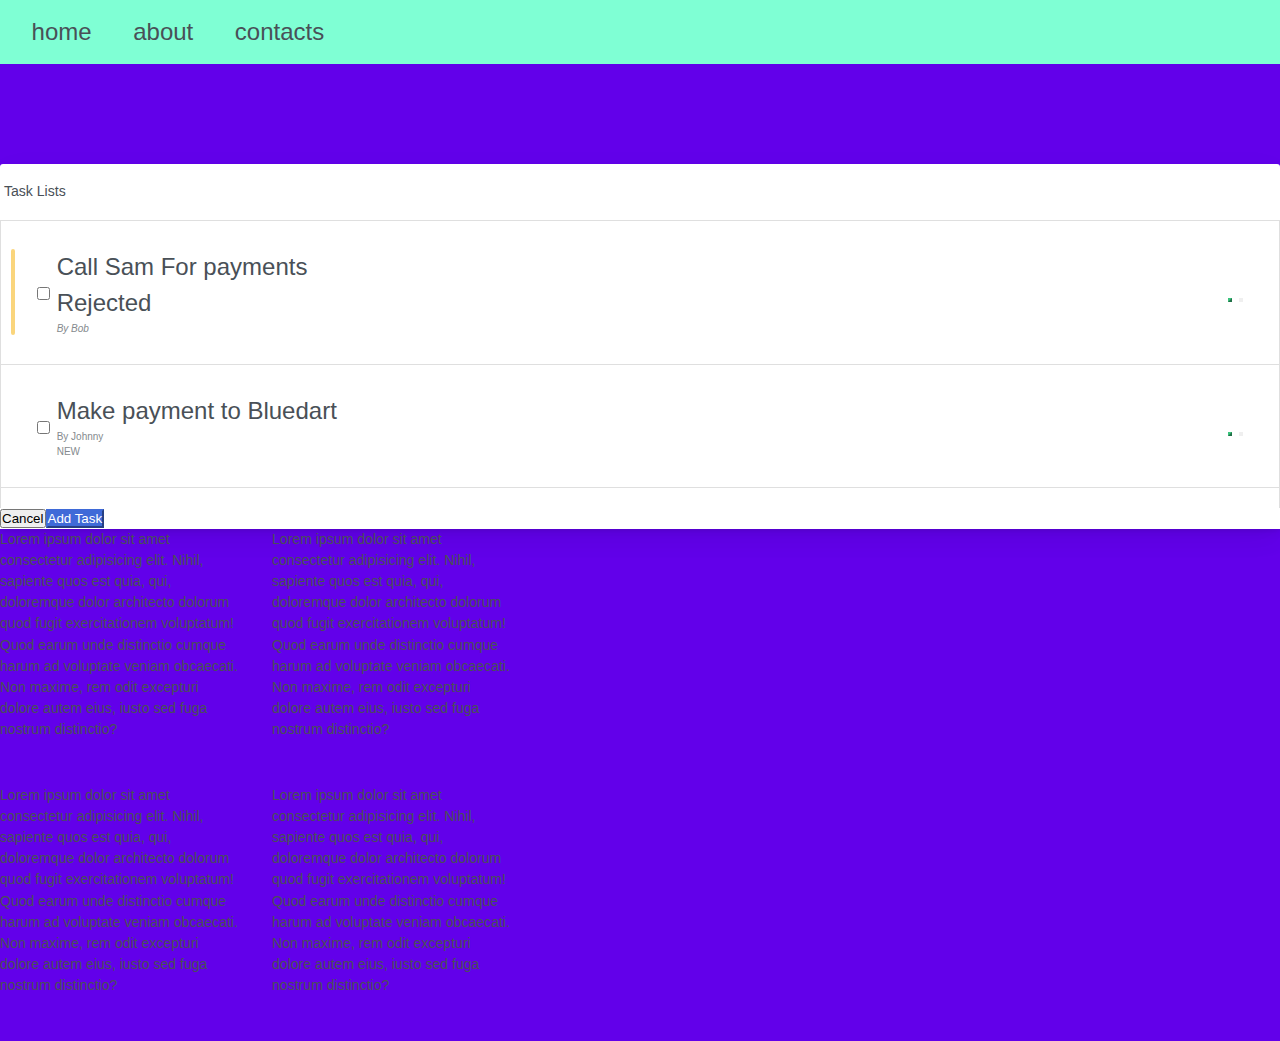
==== index.html @ 16197dee "Add files via upload" ====
<!DOCTYPE html>
<html lang="en">

<head>
    <meta charset="UTF-8">
    <meta http-equiv="X-UA-Compatible" content="IE=edge">
    <meta name="viewport" content="width=device-width, initial-scale=1.0">
    <title>will change later</title>
    <link rel="stylesheet" href="index.css">

</head>

<body>
    <nav>
        <ul class="top">
            <li>home</li>
            <li>about</li>
            <li>contacts</li>
        </ul>
    </nav>
    <div class="container">
        <div class="row d-flex justify-content-center container">
            <div class="col-md-8">
                <div class="card-hover-shadow-2x mb-3 card">
                    <div class="card-header-tab card-header">
                        <div class="card-header-title font-size-lg text-capitalize font-weight-normal"><i class="fa fa-tasks"></i>&nbsp;Task Lists</div>
                    </div>
                    <div class="scroll-area-sm">
                        <perfect-scrollbar class="ps-show-limits">
                            <div style="position: static;" class="ps ps--active-y">
                                <div class="ps-content">
                                    <ul class=" list-group list-group-flush">
                                        <li class="list-group-item">
                                            <div class="todo-indicator bg-warning"></div>
                                            <div class="widget-content p-0">
                                                <div class="widget-content-wrapper">
                                                    <div class="widget-content-left mr-2">
                                                        <div class="custom-checkbox custom-control"> <input class="custom-control-input" id="exampleCustomCheckbox12" type="checkbox"><label class="custom-control-label" for="exampleCustomCheckbox12">&nbsp;</label> </div>
                                                    </div>
                                                    <div class="widget-content-left">
                                                        <div class="widget-heading">Call Sam For payments <div class="badge badge-danger ml-2">Rejected</div>
                                                        </div>
                                                        <div class="widget-subheading"><i>By Bob</i></div>
                                                    </div>
                                                    <div class="widget-content-right"> <button class="border-0 btn-transition btn btn-outline-success"> <i class="fa fa-check"></i></button> <button class="border-0 btn-transition btn btn-outline-danger"> <i class="fa fa-trash"></i> </button> </div>
                                                </div>
                                            </div>
                                        </li>
                                        <li class="list-group-item">
                                            <div class="todo-indicator bg-focus"></div>
                                            <div class="widget-content p-0">
                                                <div class="widget-content-wrapper">
                                                    <div class="widget-content-left mr-2">
                                                        <div class="custom-checkbox custom-control"><input class="custom-control-input" id="exampleCustomCheckbox1" type="checkbox"><label class="custom-control-label" for="exampleCustomCheckbox1">&nbsp;</label></div>
                                                    </div>
                                                    <div class="widget-content-left">
                                                        <div class="widget-heading">Make payment to Bluedart</div>
                                                        <div class="widget-subheading">
                                                            <div>By Johnny <div class="badge badge-pill badge-info ml-2">NEW</div>
                                                            </div>
                                                        </div>
                                                    </div>
                                                    <div class="widget-content-right"> <button class="border-0 btn-transition btn btn-outline-success"> <i class="fa fa-check"></i></button> <button class="border-0 btn-transition btn btn-outline-danger"> <i class="fa fa-trash"></i> </button> </div>
                                                </div>
                                            </div>
                                        </li>
                                        <li class="list-group-item">
                                            <div class="todo-indicator bg-primary"></div>
                                            <div class="widget-content p-0">
                                                <div class="widget-content-wrapper">
                                                    <div class="widget-content-left mr-2">
                                                        <div class="custom-checkbox custom-control"><input class="custom-control-input" id="exampleCustomCheckbox4" type="checkbox"><label class="custom-control-label" for="exampleCustomCheckbox4">&nbsp;</label></div>
                                                    </div>
                                                    <div class="widget-content-left flex2">
                                                        <div class="widget-heading">Office rent </div>
                                                        <div class="widget-subheading">By Samino!</div>
                                                    </div>
                                                    <div class="widget-content-right"> <button class="border-0 btn-transition btn btn-outline-success"> <i class="fa fa-check"></i></button> <button class="border-0 btn-transition btn btn-outline-danger"> <i class="fa fa-trash"></i> </button> </div>
                                                </div>
                                            </div>
                                        </li>
                                        <li class="list-group-item">
                                            <div class="todo-indicator bg-info"></div>
                                            <div class="widget-content p-0">
                                                <div class="widget-content-wrapper">
                                                    <div class="widget-content-left mr-2">
                                                        <div class="custom-checkbox custom-control"><input class="custom-control-input" id="exampleCustomCheckbox2" type="checkbox"><label class="custom-control-label" for="exampleCustomCheckbox2">&nbsp;</label></div>
                                                    </div>
                                                    <div class="widget-content-left">
                                                        <div class="widget-heading">Office grocery shopping</div>
                                                        <div class="widget-subheading">By Tida</div>
                                                    </div>
                                                    <div class="widget-content-right"> <button class="border-0 btn-transition btn btn-outline-success"> <i class="fa fa-check"></i></button> <button class="border-0 btn-transition btn btn-outline-danger"> <i class="fa fa-trash"></i> </button> </div>
                                                </div>
                                            </div>
                                        </li>
                                        <li class="list-group-item">
                                            <div class="todo-indicator bg-success"></div>
                                            <div class="widget-content p-0">
                                                <div class="widget-content-wrapper">
                                                    <div class="widget-content-left mr-2">
                                                        <div class="custom-checkbox custom-control"><input class="custom-control-input" id="exampleCustomCheckbox3" type="checkbox"><label class="custom-control-label" for="exampleCustomCheckbox3">&nbsp;</label></div>
                                                    </div>
                                                    <div class="widget-content-left flex2">
                                                        <div class="widget-heading">Ask for Lunch to Clients</div>
                                                        <div class="widget-subheading">By Office Admin</div>
                                                    </div>
                                                    <div class="widget-content-right"> <button class="border-0 btn-transition btn btn-outline-success"> <i class="fa fa-check"></i></button> <button class="border-0 btn-transition btn btn-outline-danger"> <i class="fa fa-trash"></i> </button> </div>
                                                </div>
                                            </div>
                                        </li>
                                        <li class="list-group-item">
                                            <div class="todo-indicator bg-success"></div>
                                            <div class="widget-content p-0">
                                                <div class="widget-content-wrapper">
                                                    <div class="widget-content-left mr-2">
                                                        <div class="custom-checkbox custom-control"><input class="custom-control-input" id="exampleCustomCheckbox10" type="checkbox"><label class="custom-control-label" for="exampleCustomCheckbox10">&nbsp;</label></div>
                                                    </div>
                                                    <div class="widget-content-left flex2">
                                                        <div class="widget-heading">Client Meeting at 11 AM</div>
                                                        <div class="widget-subheading">By CEO</div>
                                                    </div>
                                                    <div class="widget-content-right"> <button class="border-0 btn-transition btn btn-outline-success"> <i class="fa fa-check"></i></button> <button class="border-0 btn-transition btn btn-outline-danger"> <i class="fa fa-trash"></i> </button> </div>
                                                </div>
                                            </div>
                                        </li>
                                    </ul>
                                </div>
                            </div>
                        </perfect-scrollbar>
                    </div>
                    <div class="d-block text-right card-footer"><button class="mr-2 btn btn-link btn-sm">Cancel</button><button class="btn btn-primary">Add Task</button></div>
                </div>
            </div>
        </div>
    </div>
    <div class="graph">
        <div class="ypositive">
            <div class="ele" id="now">Lorem ipsum dolor sit amet consectetur adipisicing elit. Nihil, sapiente quos est quia, qui,
                doloremque dolor architecto dolorum quod fugit exercitationem voluptatum! Quod earum unde distinctio cumque
                harum ad voluptate veniam obcaecati. Non maxime, rem odit excepturi dolore autem eius, iusto sed fuga
                nostrum distinctio?
            </div>
            <div class="ele" id="shed">Lorem ipsum dolor sit amet consectetur adipisicing elit. Nihil, sapiente quos est quia, qui,
                doloremque dolor architecto dolorum quod fugit exercitationem voluptatum! Quod earum unde distinctio cumque
                harum ad voluptate veniam obcaecati. Non maxime, rem odit excepturi dolore autem eius, iusto sed fuga
                nostrum distinctio?
            </div>
         
        </div>
        <div class="ynegitive">      
            <div class="ele" id="later">Lorem ipsum dolor sit amet consectetur adipisicing elit. Nihil, sapiente quos est quia, qui,
                doloremque dolor architecto dolorum quod fugit exercitationem voluptatum! Quod earum unde distinctio cumque
                harum ad voluptate veniam obcaecati. Non maxime, rem odit excepturi dolore autem eius, iusto sed fuga
                nostrum distinctio?
            </div>
            <div class="ele" id="dont">Lorem ipsum dolor sit amet consectetur adipisicing elit. Nihil, sapiente quos est quia, qui,
                doloremque dolor architecto dolorum quod fugit exercitationem voluptatum! Quod earum unde distinctio cumque
                harum ad voluptate veniam obcaecati. Non maxime, rem odit excepturi dolore autem eius, iusto sed fuga
                nostrum distinctio?
            </div>
        </div>
    </div>


</body>

</html>
---- index.css ----
*{
    padding: 0;
    margin: 0;
}


/* for nav bar */
.top{
    list-style-type: none;
    background: aquamarine;
    padding: 1.09% 1%;
}
li{
    display: inline;
    padding: 0% 1.5%;
    font-size: x-large;
}





body {
    margin: 0;
    font-family: -apple-system, BlinkMacSystemFont, "Segoe UI", Roboto, "Helvetica Neue", Arial, "Noto Sans", sans-serif, "Apple Color Emoji", "Segoe UI Emoji", "Segoe UI Symbol", "Noto Color Emoji";
    font-size: 0.88rem;
    font-weight: 400;
    line-height: 1.5;
    color: #495057;
    text-align: left;
    background-color: #6200EA
}

i {
    font-style: italic
}

.container {
    margin-top: 100px
}

.card {
    box-shadow: 0 0.46875rem 2.1875rem rgba(4, 9, 20, 0.03), 0 0.9375rem 1.40625rem rgba(4, 9, 20, 0.03), 0 0.25rem 0.53125rem rgba(4, 9, 20, 0.05), 0 0.125rem 0.1875rem rgba(4, 9, 20, 0.03);
    border-width: 0;
    transition: all .2s
}

.card-header:first-child {
    border-radius: calc(0.25rem - 1px) calc(0.25rem - 1px) 0 0
}

.card-header {
    display: flex;
    align-items: center;
    border-bottom-width: 1px;
    padding-top: 0;
    padding-bottom: 0;
    padding-right: 0.625rem;
    height: 3.5rem;
    background-color: #fff
}

.widget-subheading {
    color: #858a8e;
    font-size: 10px
}

.card-header.card-header-tab .card-header-title {
    display: flex;
    align-items: center;
    white-space: nowrap
}

.card-header .header-icon {
    font-size: 1.65rem;
    margin-right: 0.625rem
}

.card-header.card-header-tab .card-header-title {
    display: flex;
    align-items: center;
    white-space: nowrap
}

.btn-actions-pane-right {
    margin-left: auto;
    white-space: nowrap
}

.text-capitalize {
    text-transform: capitalize !important
}

.scroll-area-sm {
    height: 288px;
    overflow-x: hidden
}

.list-group-item {
    position: relative;
    display: block;
    padding: 0.75rem 1.25rem;
    margin-bottom: -1px;
    background-color: #fff;
    border: 1px solid rgba(0, 0, 0, 0.125)
}

.list-group {
    display: flex;
    flex-direction: column;
    padding-left: 0;
    margin-bottom: 0
}

.todo-indicator {
    position: absolute;
    width: 4px;
    height: 60%;
    border-radius: 0.3rem;
    left: 0.625rem;
    top: 20%;
    opacity: .6;
    transition: opacity .2s
}

.bg-warning {
    background-color: #f7b924 !important
}

.widget-content {
    padding: 1rem;
    flex-direction: row;
    align-items: center
}

.widget-content .widget-content-wrapper {
    display: flex;
    flex: 1;
    position: relative;
    align-items: center
}

.widget-content .widget-content-right.widget-content-actions {
    visibility: hidden;
    opacity: 0;
    transition: opacity .2s
}

.widget-content .widget-content-right {
    margin-left: auto
}

.btn:not(:disabled):not(.disabled) {
    cursor: pointer
}

.btn {
    position: relative;
    transition: color 0.15s, background-color 0.15s, border-color 0.15s, box-shadow 0.15s
}

.btn-outline-success {
    color: #3ac47d;
    border-color: #3ac47d
}

.btn-outline-success:hover {
    color: #fff;
    background-color: #3ac47d;
    border-color: #3ac47d
}

.btn-outline-success:hover {
    color: #fff;
    background-color: #3ac47d;
    border-color: #3ac47d
}

.btn-primary {
    color: #fff;
    background-color: #3f6ad8;
    border-color: #3f6ad8
}

.btn {
    position: relative;
    transition: color 0.15s, background-color 0.15s, border-color 0.15s, box-shadow 0.15s;
    outline: none !important
}

.card-footer {
    background-color: #fff
}






/* for eisenhower's matrix */
.graph{
    margin: 0;
    padding: 0;
    display: flexbox;
    height: 40vw;
    width: 40vw;
}

.ypositive{
    display: block;
    margin: 0;
    padding: 0;
    height: 20vw;
    width: 40vw;

}

.ynegitive{
    display: block;
    margin: 0;
    padding: 0;
    height: 20vw;
    width: 40vw;    

}


.ele{
    margin: 0;
    display: inline-block;
    height: 240px;
    width: 240px;
    overflow: hidden;
}
#now{
    float: left;
}
#shed{
    float: right;
}
#later{
    float: left;
}
#dont{
    float: right;
}











.bottom{
    position: absolute ;
    height: 2%;
    background: #000;
}
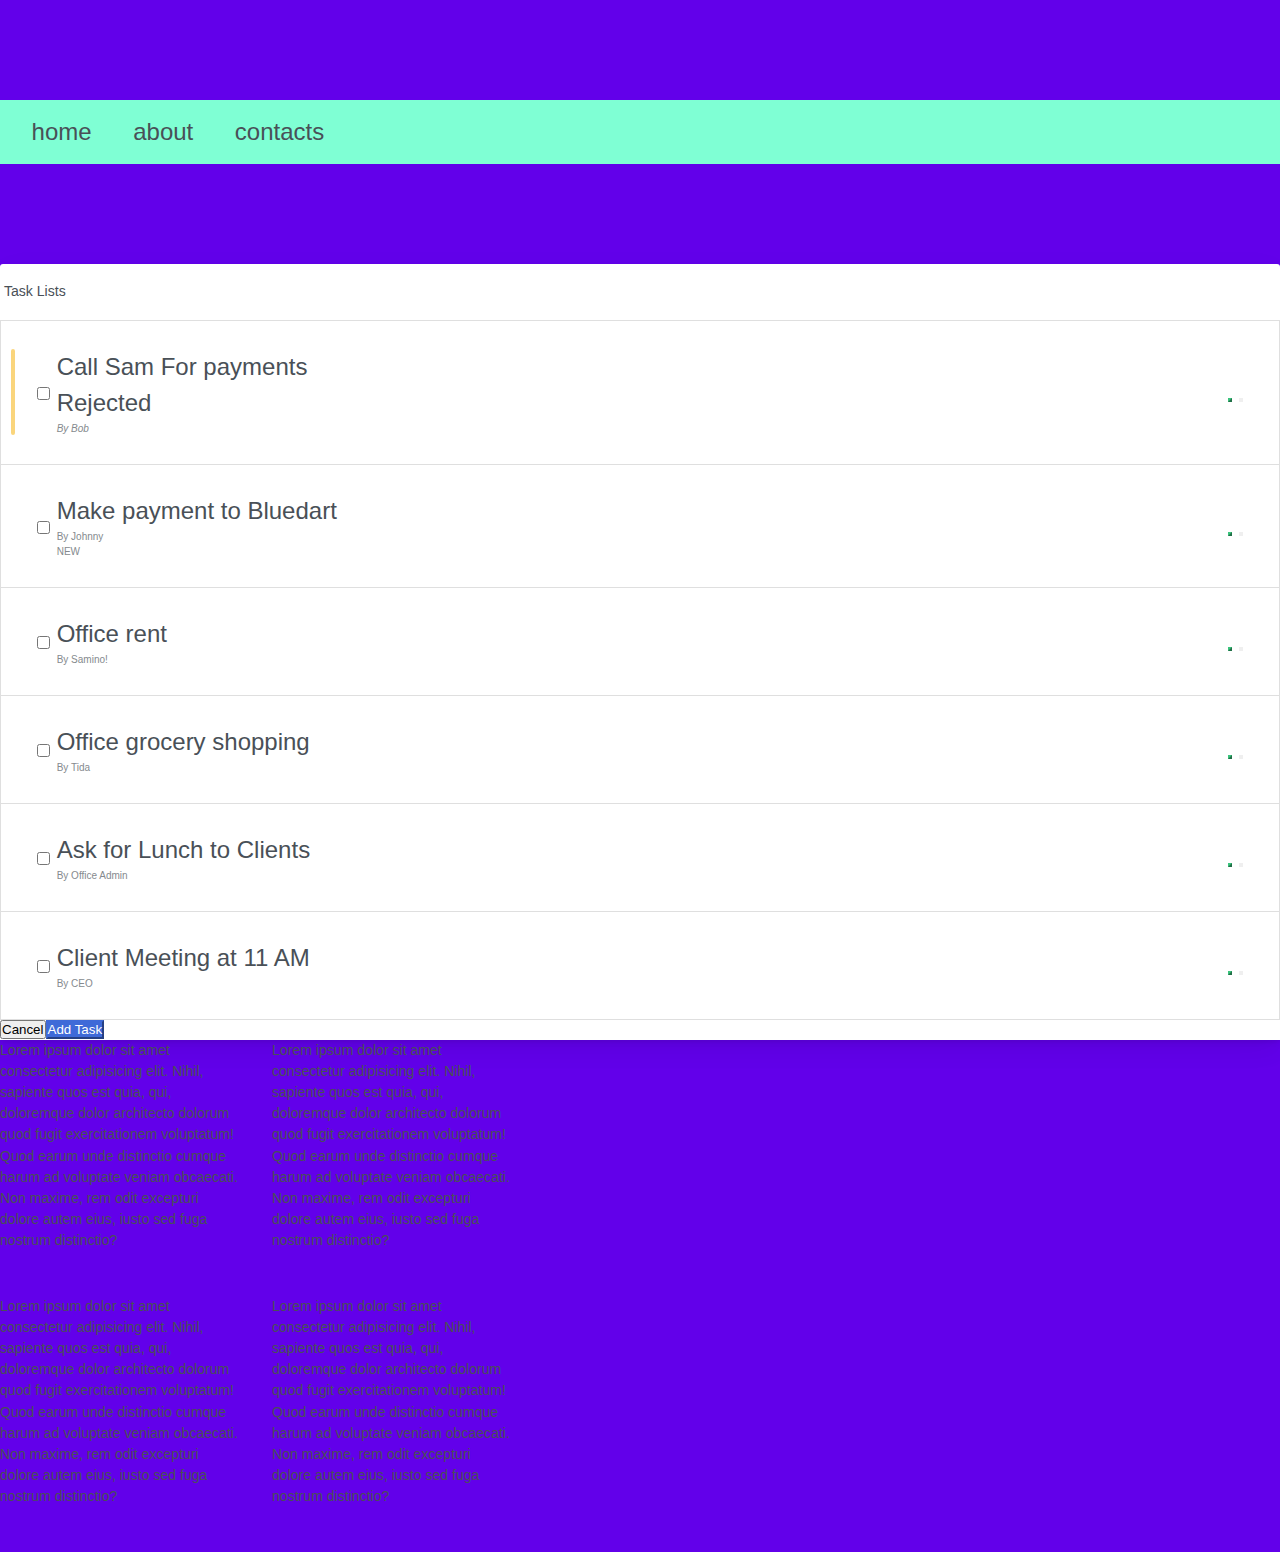
==== commit 0b497182: "Testing Navbar" ====
--- a/index.html
+++ b/index.html
@@ -11,22 +11,22 @@
 </head>
 
 <body>
-    <nav>
-        <ul class="top">
-            <li>home</li>
-            <li>about</li>
-            <li>contacts</li>
-        </ul>
-    </nav>
     <div class="container">
+        <nav class="navbar navbar-dark bg-dark">
+            <ul class="top">
+                <li>home</li>
+                <li>about</li>
+                <li>contacts</li>
+            </ul>
+        </nav>
         <div class="row d-flex justify-content-center container">
             <div class="col-md-8">
                 <div class="card-hover-shadow-2x mb-3 card">
                     <div class="card-header-tab card-header">
                         <div class="card-header-title font-size-lg text-capitalize font-weight-normal"><i class="fa fa-tasks"></i>&nbsp;Task Lists</div>
                     </div>
-                    <div class="scroll-area-sm">
-                        <perfect-scrollbar class="ps-show-limits">
+                    <!-- <div class="scroll-area-sm">
+                        <perfect-scrollbar class="ps-show-limits"> -->
                             <div style="position: static;" class="ps ps--active-y">
                                 <div class="ps-content">
                                     <ul class=" list-group list-group-flush">
@@ -127,8 +127,8 @@
                                     </ul>
                                 </div>
                             </div>
-                        </perfect-scrollbar>
-                    </div>
+                        <!-- </perfect-scrollbar>
+                    </div> -->
                     <div class="d-block text-right card-footer"><button class="mr-2 btn btn-link btn-sm">Cancel</button><button class="btn btn-primary">Add Task</button></div>
                 </div>
             </div>
